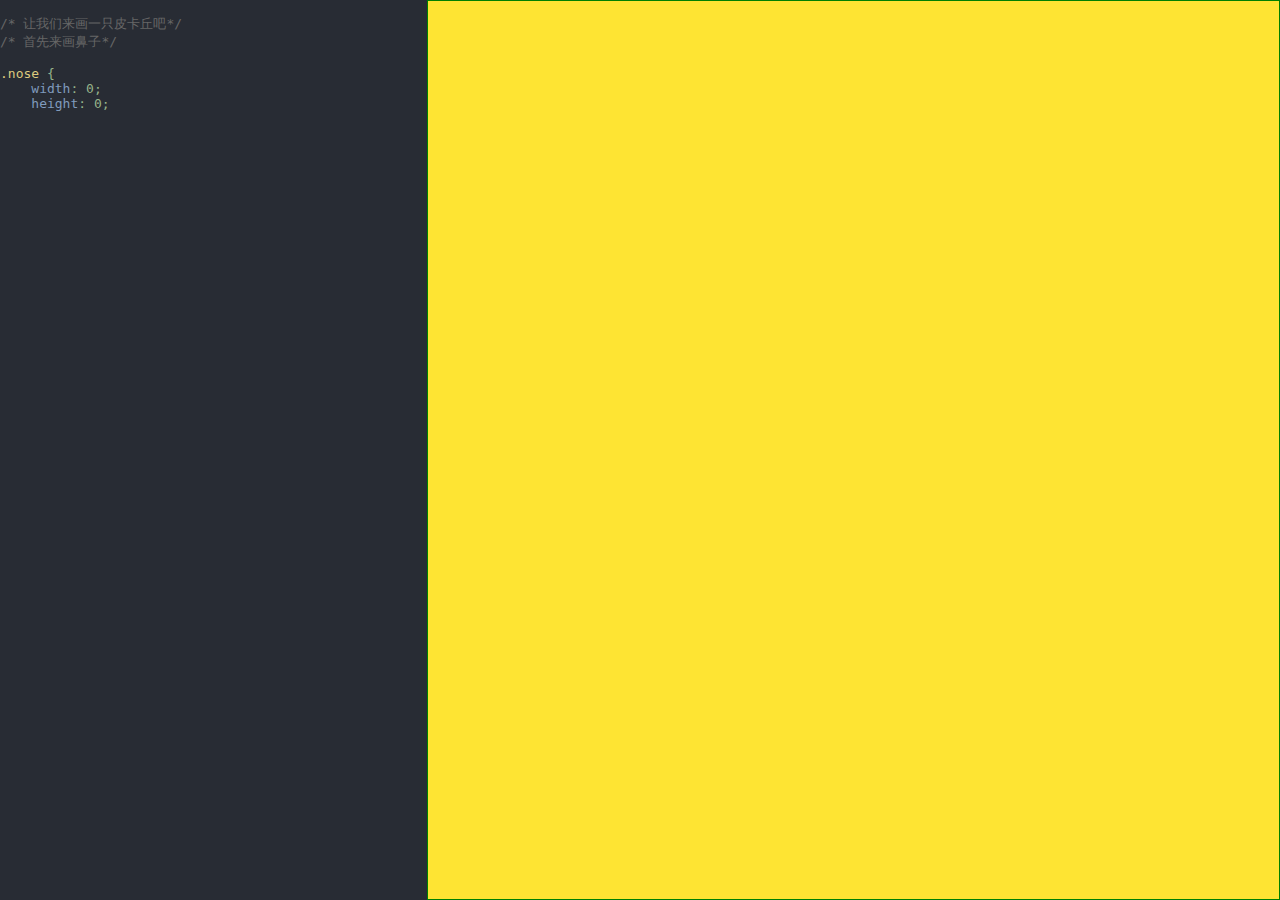
==== animate-pikachu/index.html @ 6d67ba6b "init" ====
<!DOCTYPE html>
<html>
    <head>
        <meta charset="utf-8">
        <title>animate-pikachu</title>
        <meta name="viewport" content="width=device-width, initial-scale=1.0">
        <link rel="stylesheet" href="style.css">
        <script src="http://code.jquery.com/jquery-3.3.1.min.js"></script>
        <script src="vendor/prism.js"></script>
        <script src="text.js"></script>
        <style id="styleTag"></style>
    </head>
    <body>
        <div class="code-wrapper">
            <pre id="code"></pre>
        </div>
        <div class="preview-wrapper">
            <div class="preview">
                <div class="wraper">
                    <!-- 放在最前面，被后面的压住 -->
                    <div class="lowerLip-wrapper">
                        <div class="lowerLip"></div>
                    </div>
                    <div class="nose"></div>
                    <div class="eye left"></div>
                    <div class="eye right"></div>
                    <div class="face left"></div>
                    <div class="face right"></div>
                    <div class="upperLip left"></div>
                    <div class="upperLip right"></div>
                </div>
            </div>
        </div>
        <script src="main.js"></script>
    </body>
</html>
---- animate-pikachu/style.css ----
* {
    margin: 0;
    padding: 0;
    box-sizing: border-box;
}

::-webkit-scrollbar {
    width: 0px;  /* remove scrollbar space */
}

body {
    display: flex;
    height: 100vh;
}

#code {
    overflow: scroll;
    height: 100%;
}

.code-wrapper {
    background-color: #282C34;
    color: #ABB2BF;
}

.code-wrapper{
    flex: 1;
    height: 100%;
}

.preview-wrapper {
    flex: 2;
    height: 100%;
}

.preview {
    height: 100%;
    border: 1px solid green;
    display: flex;
    align-items: center;
    justify-content: center;
    background: #FEE433;
}

.wraper {
    width: 100%;
    height: 165px;
    position: relative;
}

.token.selector {
    color: #ddca7e;
}
.token.property {
    color: #809bbd;
}
.token.comment {
    color: #666;
}
#code {
    color: #96b38a;
}
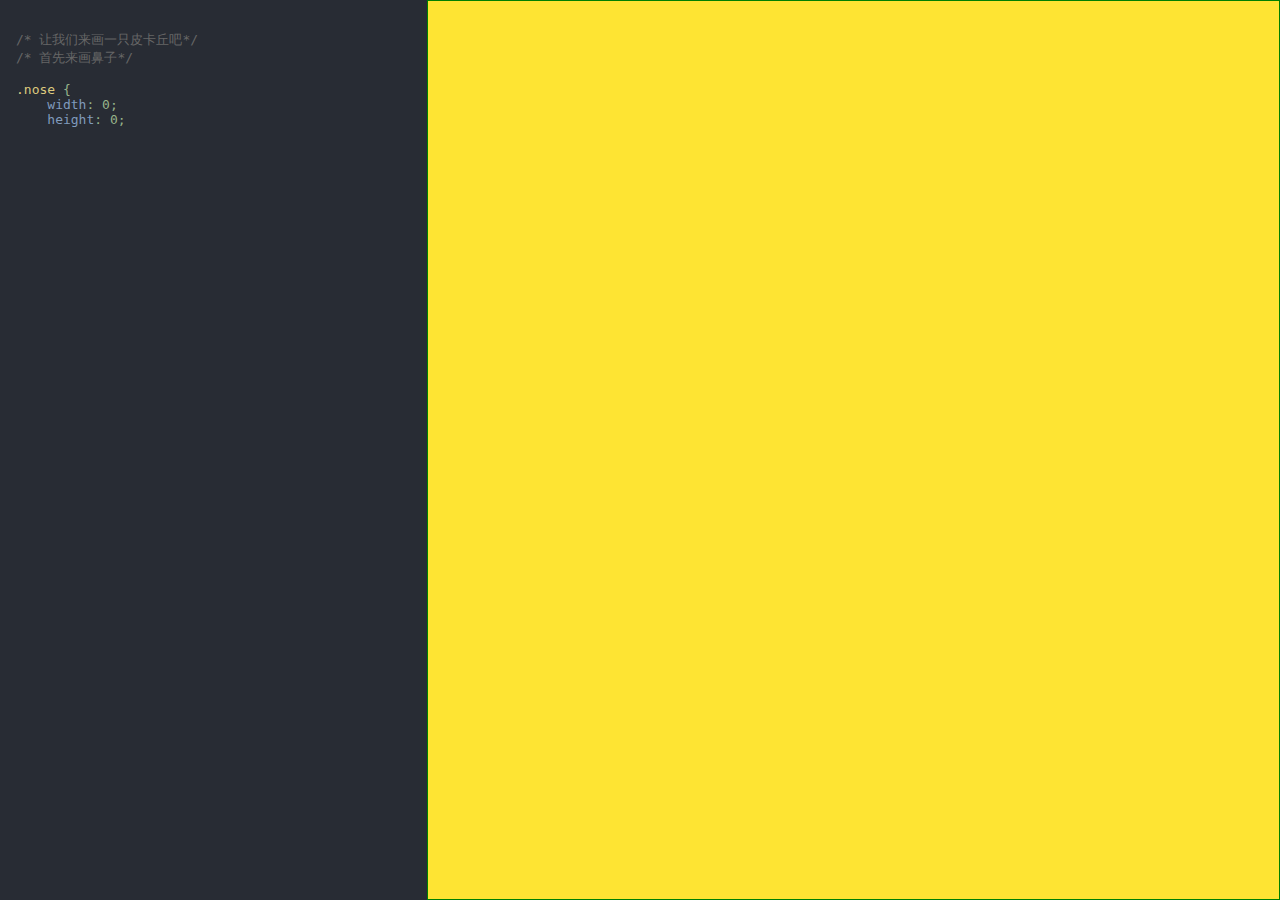
==== commit e6c7e8f5: "Update" ====
--- a/animate-pikachu/index.html
+++ b/animate-pikachu/index.html
@@ -3,9 +3,9 @@
     <head>
         <meta charset="utf-8">
         <title>animate-pikachu</title>
-        <meta name="viewport" content="width=device-width, initial-scale=1.0">
+        <meta name="viewport" content="width=device-width, user-scalable=no, initial-scale=1.0, maximum-scale=1.0, minimum-scale=1.0">
         <link rel="stylesheet" href="style.css">
-        <script src="http://code.jquery.com/jquery-3.3.1.min.js"></script>
+        <script src="https://code.jquery.com/jquery-3.3.1.min.js"></script>
         <script src="vendor/prism.js"></script>
         <script src="text.js"></script>
         <style id="styleTag"></style>
--- a/animate-pikachu/style.css
+++ b/animate-pikachu/style.css
@@ -16,6 +16,7 @@
 #code {
     overflow: scroll;
     height: 100%;
+    padding: 16px;
 }
 
 .code-wrapper {
@@ -60,3 +61,20 @@
 #code {
     color: #96b38a;
 }
+
+
+@media (max-width: 500px) {
+    #code {
+        overflow: scroll;
+        height: 100%;
+        padding: 16px;
+    }
+    .code-wrapper,
+    .preview-wrapper {
+        flex: 1;
+        height: 50%;
+    }
+    body {
+        flex-direction: column;
+    }
+}
